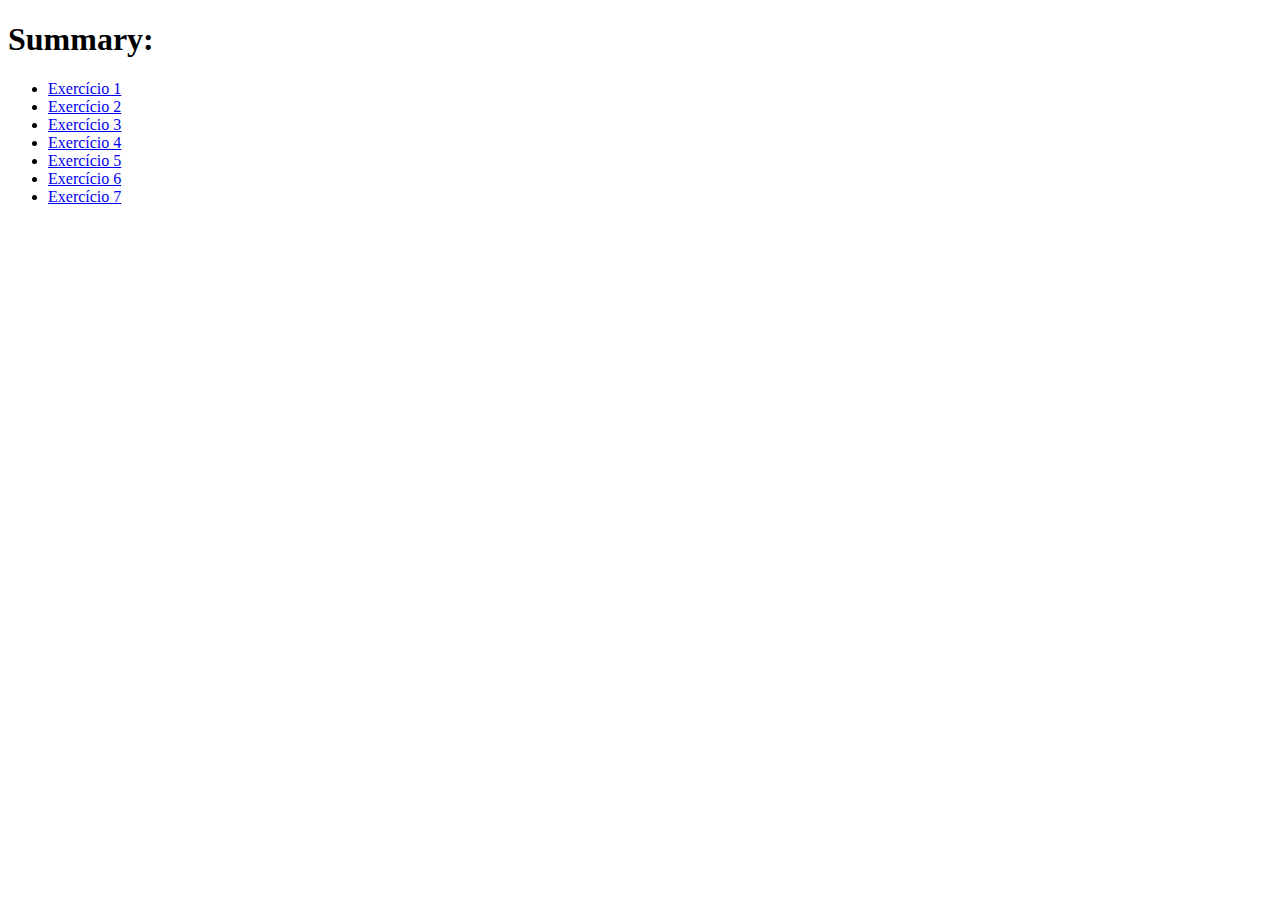
==== index.html @ 97ed1974 "Adicionado códigos iniciais => 1-7" ====
<!DOCTYPE html>
<html lang="en">
    <head>
        <meta charset="UTF-8">
        <meta http-equiv="X-UA-Compatible" content="IE=edge">
        <meta name="viewport" content="width=device-width, initial-scale=1.0">
        <title>Index</title>
    </head>
    <body>
        <H1>Summary:</H1>
        <ul >
            <li>
                <a href="./pages/Ex1.html">Exercício 1</a>
            </li>
            <li>
                <a href="./pages/Ex2.html">Exercício 2</a>
            </li>
            <li>
                <a href="./pages/Ex3.html">Exercício 3</a>
            </li>
            <li>
                <a href="./pages/Ex4.html">Exercício 4</a>
            </li>
            <li>
                <a href="./pages/Ex5.html">Exercício 5</a>
            </li>
            <li>
                <a href="./pages/Ex6.html">Exercício 6</a>
            </li>
            <li>
                <a href="./pages/Ex7.html">Exercício 7</a>
            </li>
        </ul>    
    </body>
</html>
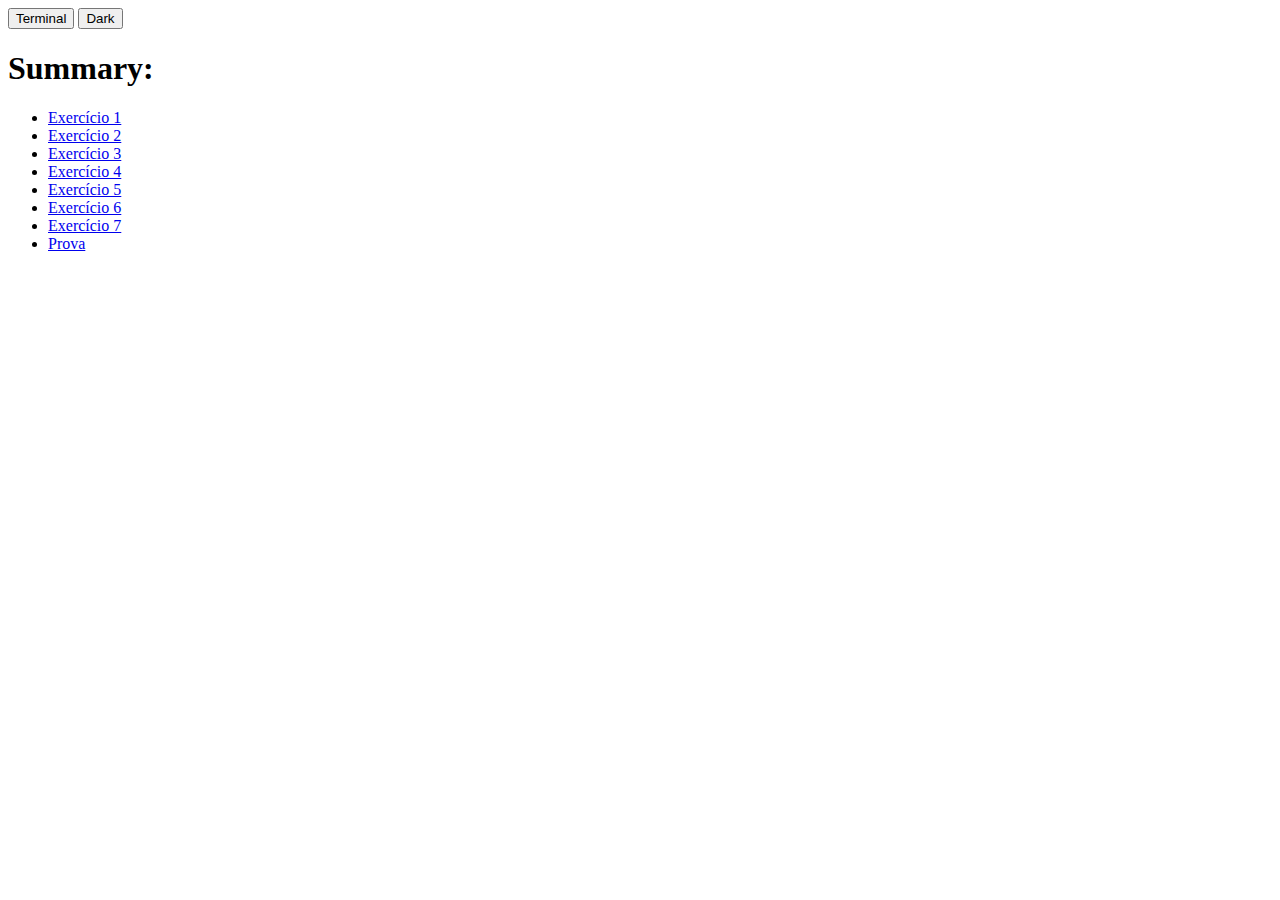
==== commit 16fb06af: "fix js on index" ====
--- a/index.html
+++ b/index.html
@@ -1,35 +1,68 @@
 <!DOCTYPE html>
 <html lang="en">
-    <head>
-        <meta charset="UTF-8">
-        <meta http-equiv="X-UA-Compatible" content="IE=edge">
-        <meta name="viewport" content="width=device-width, initial-scale=1.0">
-        <title>Index</title>
-    </head>
-    <body>
-        <H1>Summary:</H1>
-        <ul >
-            <li>
-                <a href="./pages/Ex1.html">Exercício 1</a>
-            </li>
-            <li>
-                <a href="./pages/Ex2.html">Exercício 2</a>
-            </li>
-            <li>
-                <a href="./pages/Ex3.html">Exercício 3</a>
-            </li>
-            <li>
-                <a href="./pages/Ex4.html">Exercício 4</a>
-            </li>
-            <li>
-                <a href="./pages/Ex5.html">Exercício 5</a>
-            </li>
-            <li>
-                <a href="./pages/Ex6.html">Exercício 6</a>
-            </li>
-            <li>
-                <a href="./pages/Ex7.html">Exercício 7</a>
-            </li>
-        </ul>    
-    </body>
-</html>+
+<head>
+    <meta charset="UTF-8">
+    <meta http-equiv="X-UA-Compatible" content="IE=edge">
+    <meta name="viewport" content="width=device-width, initial-scale=1.0">
+    <title>Index</title>
+
+    <script>
+        function swapStyleSheet(sheet) {
+            document.getElementById("pagestyle").setAttribute("href", sheet);
+        }
+
+        function initate() {
+            var style1 = document.getElementById("terminal");
+            var style2 = document.getElementById("dark");
+
+            style1.onclick = function () { swapStyleSheet("./css/main.css") };
+            style2.onclick = function () { swapStyleSheet("./css/dracula.css"); }
+        }
+
+        window.onload = initate;
+    </script>
+    <link id="pagestyle" rel="stylesheet" href="./css/main.css">
+
+
+</head>
+
+<body>
+
+    <div class="buttons">
+        <button id="terminal"> Terminal </button>
+        <button id="dark"> Dark </button>
+    </div>
+
+    <H1>Summary:</H1>
+
+    <ul>
+        <li>
+            <a class="exerc" href="./pages/Ex1.html">Exercício 1</a>
+        </li>
+        <li>
+            <a class="exerc" href="./pages/Ex2.html">Exercício 2</a>
+        </li>
+        <li>
+            <a class="exerc" href="./pages/Ex3.html">Exercício 3</a>
+        </li>
+        <li>
+            <a class="exerc" href="./pages/Ex4.html">Exercício 4</a>
+        </li>
+        <li>
+            <a class="exerc" href="./pages/Ex5.html">Exercício 5</a>
+        </li>
+        <li>
+            <a class="exerc" href="./pages/Ex6.html">Exercício 6</a>
+        </li>
+        <li>
+            <a class="exerc" href="./pages/Ex7.html">Exercício 7</a>
+        </li>
+
+        <li>
+            <a class="prova" href="./pages/Prova.html">Prova</a>
+        </li>
+    </ul>
+</body>
+
+</html>
